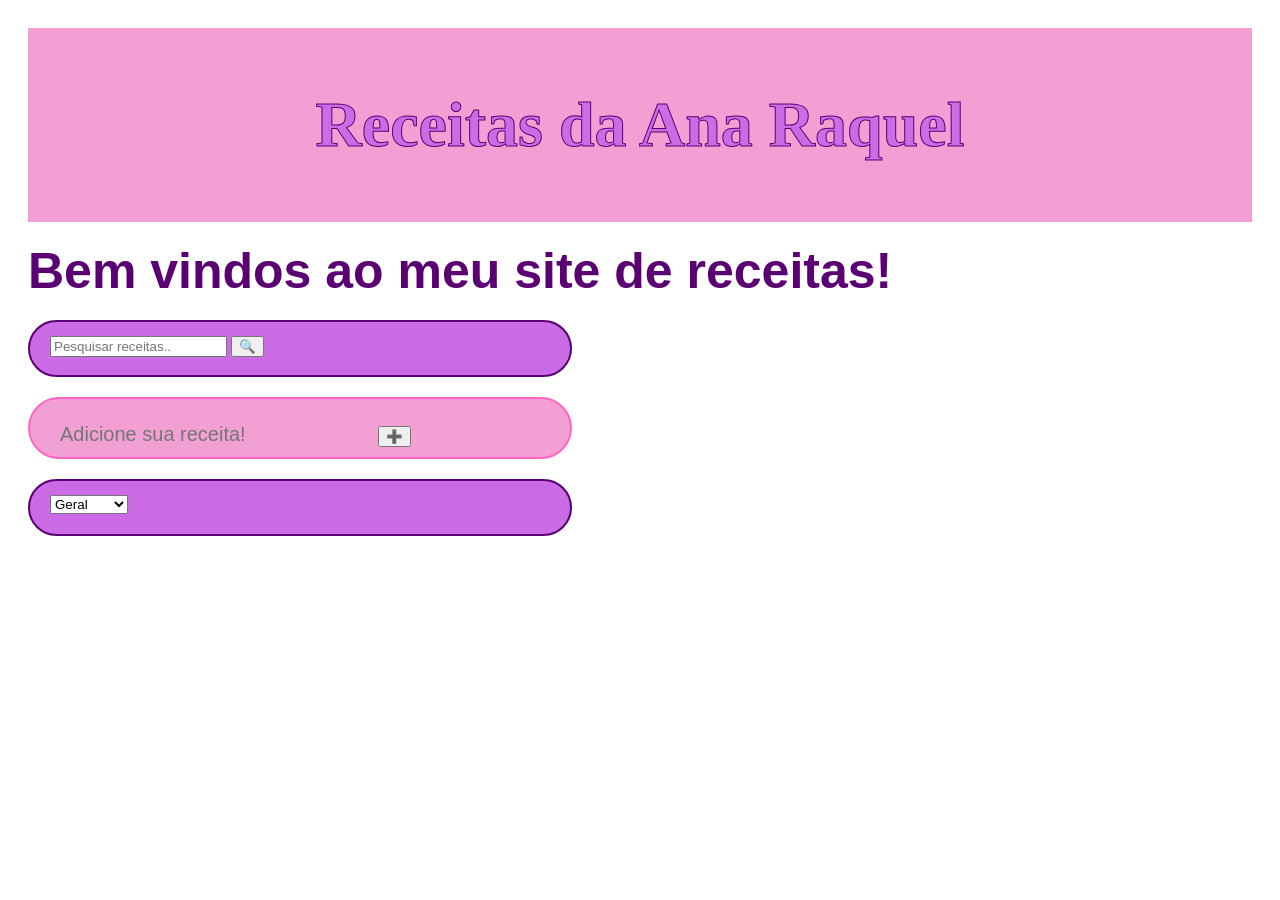
==== index.html @ 4e1964cd "mudanças na estrutura e no style" ====
<!DOCTYPE html>
<html lang="pt-br">

<head>
    <meta charset="UTF-8">
    <meta name="viewport" content="width=device-width, initial-scale=1.0">
    <link rel="stylesheet" href="style.css">
    <title>Receitas Ana Raquel</title>

</head>

<body>
    <div class="banner">
        <h1>Receitas da Ana Raquel</h1>
    </div>  

    <div>
        <header>
            <h1><strong>Bem vindos ao meu site de receitas!</strong></h1>
        </header>
    </div>

    <div class="pesquisa">
        <input
            type="search"
            placeholder="Pesquisar receitas.."
            name="busca">
            
        <button type="submit">🔍</button>

    </div>
     
    <div class="adicionar">
        <input
            placeholder="Adicione sua receita!"
            name="adicionar">
        <button class="btn-add">➕</button>
    </div>

    <div class="aba">

        <select>
            <option selected>Geral</option>
            <option>Doces</option>
            <option>Salgados</option>
            <option>Massas</option>
            <option>Saladas</option>
        </select>


   <!-- <select>
            <option selected>Doces ▼</option>
            <option>Bolos</option>
            <option>Biscoitos</option>
            <option>Pudins</option>
            <option>Pavês</option>
        </select>
        <select>
            <option selected>Salgados ▼</option>
            <option>Feijoada</option>
            <option>Pastel</option>
            <option>Coxinha</option>
            <option>Bolinho de arroz</option>
            <option>Fricassê</option>
        </select>
        <select>
            <option selected>Massas ▼</option>
            <option>Pizza</option>
            <option>Lasanha</option>
            <option>Macarrão</option>
        </select> -->

        
    </div>

   <!-- <header>Doces</header>

 <!- <div class="nome_da_receita">
        <h2>Biscoito outra coisa</h2>
        <img src="fotos\\biscoito_outracoisa.WEBP" alt="Biscoito outra coisa" width="500" height="auto">
    </div>
    <div class="instrucoes">
        <h3><strong>Ingredientes</strong></h3>
        <h4>100g de Amido de Milho</h4>
        <h4>100g de Açúcar</h4>
        <h4>50g de Margarina ou Manteiga</h4>
        <h4>1 gema</h4>
        <h3><strong>Modo de Preparo</strong></h3>
        <h4>1. Misture todos os ingredientes até formar uma massa homogênea.</h4>
        <h4>2. Faça bolinhas e coloque em uma assadeira untada.</h4>
        <h4>3. Asse em forno pré-aquecido a 180°C por cerca de 15 minutos ou até dourar.</h4>
        <h4>4. Deixe esfriar antes de servir.</h4>
    </div>

    <div class="nome_da_receita">
        <h2>Bolo de Chocolate</h2>
        <img src="fotos\\bolo_de_chocolate.JPG.jpg" alt="Bolo de Chocolate">
    </div>
    <div class="instrucoes">
        <h3><strong>Ingredientes</strong></h3>
        <h4>3 ovos</h4>
        <h4>1 xicara e meia do mix de farinha</h4>
        <h4>1/2 xícara de cacau em pó</h4>
        <h4>1 xícara de açúcar</h4>
        <h4>1/2 xícara de óleo</h4>
        <h4>1 xícara de água</h4>
        <h4><strong>Calda</strong></h4>
        <h4>1 caixa de Leite condensado</h4>
        <h4>1 caixa de creme de leite</h4>
        <h4>1 colher de margarina</h4>
        <h4>4 colheres de cacau em pó 50%</h4>
        <h4>1 pacotinho de granulado (opicional)</h4>
        <h3><strong>Modo de Preparo</strong></h3>
        <h4><strong>Antes de começar pré-aqueça o forno à 180°C</strong></h4>
        <h4>1.Separe as claras das gemas e bata as claras em neve.</h4>
        <h4>2.Misture as gemas, o açúcar e o óleo até formar um creme.</h4>
        <h4>3.Adicione o mix de farinha aos poucos, se necessário adicione um pouco da água </h4>
        <h4>4.Adicione o cacau em pó aos poucos</h4>
        <h4>5.Adicione a água</h4>
        <h4>6.Adicione as claras em neve aos poucos misturando na mão com delicadeza</h4>
        <h4>7.Incorpore o fermento na massa </h4>
        <h4>8.Despeje a massa em uma forma untada</h4>
        <h4>9.Coloque para assar em um forno a 180° por 40min</h4>
        <h4>10.Restire do forno quando espetar um garfo e ele sair limpo e espere esfriar antes de servir</h4>
        <h4><strong>Calda</strong></h4>
        <h4>1.Coloque o leite condensado, o creme de leite e o cacau em uma panela e misture até o cacau se dissolver completamente</h4>
        <h4>2.Adicione a manteiga, ligue o fogo e mexa constantemente em fogo médio até que esteja em ponto de calda(desgrudadando do fundo da panela) </h4>
        <h4>3.Despeje a calda no bolo e coloque o granulado</h4>

    </div>
    <div class="nome_da_receita">
        <h2>Pudim</h2>
        <img src="fotos\\pudim.WEBP" alt="Pudim" width="500" height="auto">
    </div>
    <div class="instrucoes">
        <h3><strong>Ingredientes</strong></h3>
        <h4>4 ovos</h4>
        <h4>1 lata de leite condensado</h4>
        <h4>A medida da lata leite condensado, de leite</H4>
        <h4>Açúcar</h4>
        <h3><strong>Modo de Preparo</strong></h3>
        <h4>1.Faça uma calda de caramelo com o açúcar e coloque na forma</h4>
        <h4>2.Coloque os ovos, o leite condensado e o leite no liquidificador e bata</h4>
        <h4>3.Dispense a mistura na forma e coloque papel alumínio para tampar</h4>
        <h4>4.coloque a forma do pudim em uma forma com água e coloque no forno</h4>
        <h4>5.Deixe no forno até que quando você espetar um palito ele saia limpo</h4>
        <h4>6.Restire do forno e coloque na geladeira até esfriar completamente</h4>
        <h4>7.Desenforme e sirva</h4>
    </div>
    
    <div class="nome_da_receita">
        <h2>Geladinho</h2>
        <img src="fotos\\geladinho.webp" alt="Geladinho" width="500" height="auto" >
    </div>
    <div class="instrucoes">
        <h3><strong>Ingredientes</strong></h3>
        <h4>1 litro de leite</h4>
        <h4>500ml de água</h4>
        <h4>2 xícaras de chá de açúcar</h4>
        <h4>1 colher de sopa de liga neutra</h4>
        <h4>1 xícara de chá de cacau em pó</h4>
        <h3><strong>Modo de Preparo</strong></h3>
        <h4>1.Em uma panela, adicione o açúcar, o achocolatado e a liga neutra. Misture bem os ingredientes secos até ficar homogêneo;</h4>
        <h4>2.Agora, acrescente o leite integral e a água, ainda fora do fogo. Misture novamente até dissolver completamente. Leve a panela ao fogo médio e cozinhe até começar a ferver;</h4>
        <h4>3.Abaixe o fogo e mantenha fervendo por 2 minutos, mexendo ocasionalmente. Desligue o fogo e deixe a base esfriar completamente;</h4>
        <h4>4.Posicione um funil (ou bico de confeitar) no saquinho de geladinho;</h4>
        <h4>5.Meça cerca de 100 ml e despeje dentro do saquinho, retire o ar pressionando com os dedos até o líquido subir;</h4>
        <h4>6.Torça a ponta do saquinho para vedar e amarre com linha, dando três voltas e três nós;</h4>
        <h4>7.Leve os geladinhos ao congelador até ficarem completamente firmes. E sirva bem gelado!</h4>
    </div> -->
</body>

</html>
---- style.css ----
body{
    padding: 20px;
}


/*.banner{
    background-color: #f45eff;
    padding: 40px 20px;
    text-align: center;
    color: #b230f8;
    font-size: 5vw;    
    -webkit-text-stroke: 1px #000000;
    box-sizing: border-box;
    width: 100%;
}*/

.banner{
    background-color: #f2a0d3;
    width: 100%;
    padding: clamp(20px, 5vw, 60px) 20px;
    box-sizing: border-box;
}

.banner h1 {
    margin: 0;
    text-align: center;
    color: #cb6ce6;
    font-family: Cambria, Cochin, Georgia, Times, 'Times New Roman', serif;
    font-size: clamp(32px, 5vw, 70px);
    -webkit-text-stroke: 1px #5a0073;
}

header h1 {
   text-align: margin;
    font-size: 50px;
    color: #5a0073;
    margin-top: 20px;
    margin-bottom: 20px;
    font-family:Verdana, Tahoma, sans-serif;

}

.pesquisa {
    width: 500px;
    height: 25px;
    padding: 14px 20px;
    background-color: #cb6ce6;
    border: 2px solid #5a0073;
    border-radius: 999px;
    outline: none;
    font-size: 16px;
    margin-bottom: 20px;
}

.adicionar {
    width: 500px;
    height: 30px;
    padding: 14px 20px;
    background-color: #f2a0d3;
    border: 2px solid #ff66c4;
    border-radius: 999px;
    outline: none;
    font-size: 30px;
    margin-top: 20px;
    margin-bottom: 20px;
}

.adicionar input {
    width: 300px;
    padding: 10px;
    border: none;
    outline: none;
    box-shadow: none;
    background-color: #f2a0d3;
    text-align: left;
    font-size: 20px;
    line-height: center;
}


.aba {
    width: 500px;
    height: 25px;
    padding: 14px 20px;
    background-color: #cb6ce6;
    border: 2px solid #5a0073;
    border-radius: 999px;
    outline: none;
    font-size: 16px;
    margin-top: 20px;
    margin-bottom: 20px ;
}



/*header{
    padding: 20px;
    font-size: 50px;
    color: #000000;
    font-family: 'Courier New', Courier, monospace;
    margin-top: 20px;
    margin-bottom: 20px;
    background-color: #8a30f8;
    width: 150px;
    height: 60px;
    border-radius: 20px;
} */

/*
.nome_da_receita{
    text-align: margin;
    font-size: 30px;
    color: #cb73fb;
    font-family: 'Courier New', Courier, monospace;
    margin-top: 20px;
    margin-bottom: 20px;
}

.instrucoes{
    text-align: margin;
    font-size: 20px;
    color: #000000;
    font-family: 'Courier New', Courier, monospace;
    margin-top: 20px;
    margin-bottom: 20px;
}

.instrucoes h3 {
    text-align:margin;
    font-size:25px;
    color: #000000;
    font-family: 'Courier New', Courier, monospace;
    margin-top: 20;
    margin-bottom: 20px;
    background-color: #f45eff;
    width: 250px;
    height: 30px;
}

.biscoito_outracoisa.WEBP{
    width: 150px;
    height: auto;
    margin: 15px;
    border-radius: 10px;
}

.bolo_de_chocolate.JPG{
    width: 300px;
    height: auto;
    margin: 15px;
    border-radius: 10px;
}

.pudim.JPG{
    width: 300px;
    height: auto;
    margin: 15px;
    border-radius: 10px;
}

.geladinho.wbp{
    width: 300px;
    height: auto;
    margin: 15px;
    border-radius: 10px;
} */
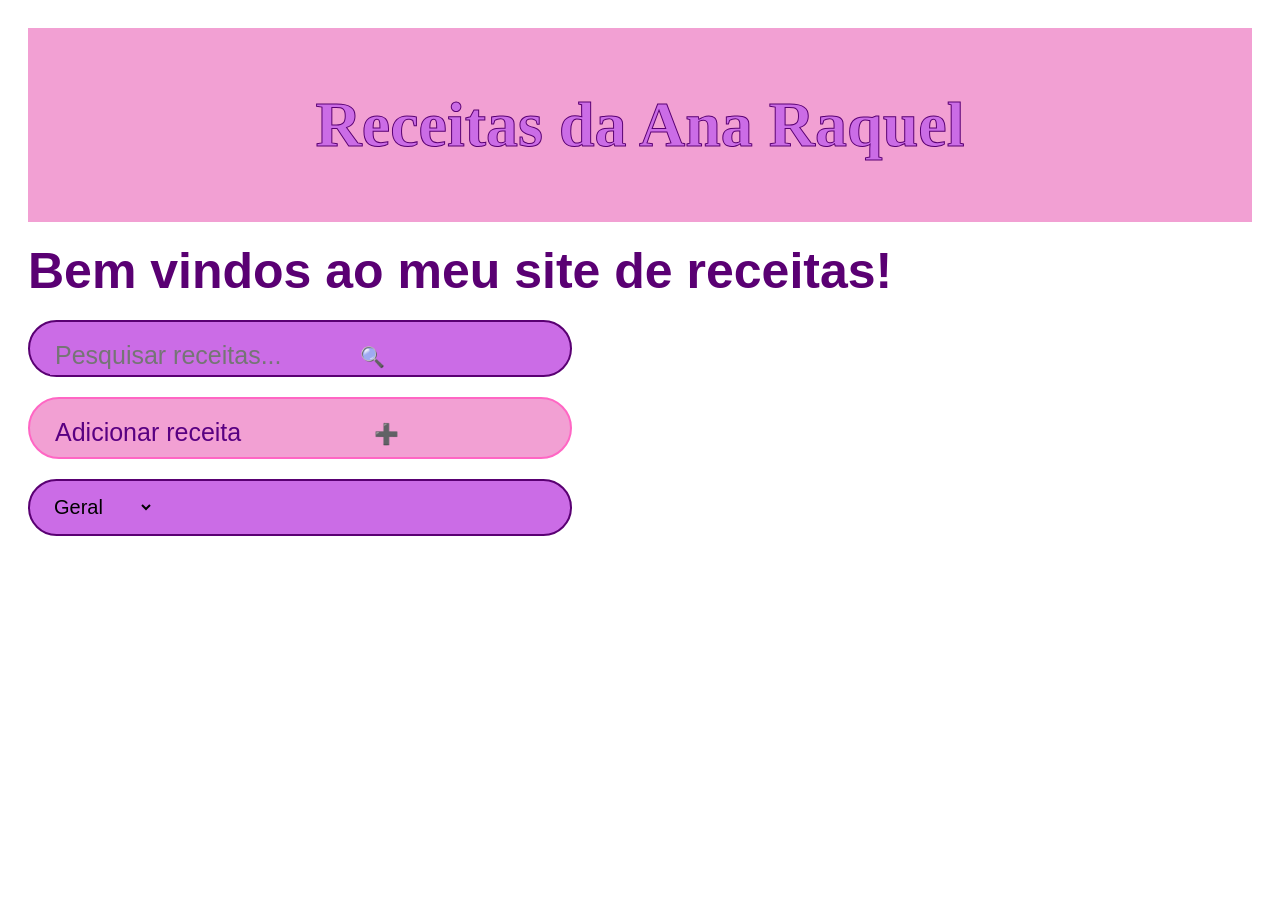
==== commit b1859473: "alterações no style" ====
--- a/index.html
+++ b/index.html
@@ -23,17 +23,18 @@
     <div class="pesquisa">
         <input
             type="search"
-            placeholder="Pesquisar receitas.."
+            placeholder="Pesquisar receitas..."
             name="busca">
             
-        <button type="submit">🔍</button>
+        <button class="pesquisar" type="submit">🔍</button>
 
     </div>
      
     <div class="adicionar">
         <input
-            placeholder="Adicione sua receita!"
-            name="adicionar">
+            type="text"
+            value="Adicionar receita"
+            readonly >
         <button class="btn-add">➕</button>
     </div>
 
--- a/style.css
+++ b/style.css
@@ -52,6 +52,26 @@
     margin-bottom: 20px;
 }
 
+.pesquisa input{
+    width: 300px;
+    padding: 5px ;
+    border: none;
+    outline: none;
+    box-shadow: none;
+    background-color: #cb6ce6;
+    text-align: left;
+    font-size: 25px;
+    line-height: center ;
+    color: #e7b2ff;
+}
+.pesquisar {
+    background-color: #cb6ce6;
+    border: none;
+    outline: none;
+    box-shadow: none;
+    font-size: 20px;
+}
+
 .adicionar {
     width: 500px;
     height: 30px;
@@ -67,14 +87,22 @@
 
 .adicionar input {
     width: 300px;
-    padding: 10px;
+    padding: 5px ;
     border: none;
     outline: none;
     box-shadow: none;
     background-color: #f2a0d3;
     text-align: left;
-    font-size: 20px;
-    line-height: center;
+    font-size: 25px;
+    line-height: center ;
+    color: #590082;
+}
+.btn-add {
+    background-color: #f2a0d3;
+    border: none;
+    outline: none;
+    box-shadow: none;
+    font-size: 20px;
 }
 
 
@@ -91,7 +119,15 @@
     margin-bottom: 20px ;
 }
 
-
+select {
+    background-color: #cb6ce6;
+    border: none;
+    outline: none;
+    box-shadow: none;
+    font-size: 20px;
+
+
+}
 
 /*header{
     padding: 20px;
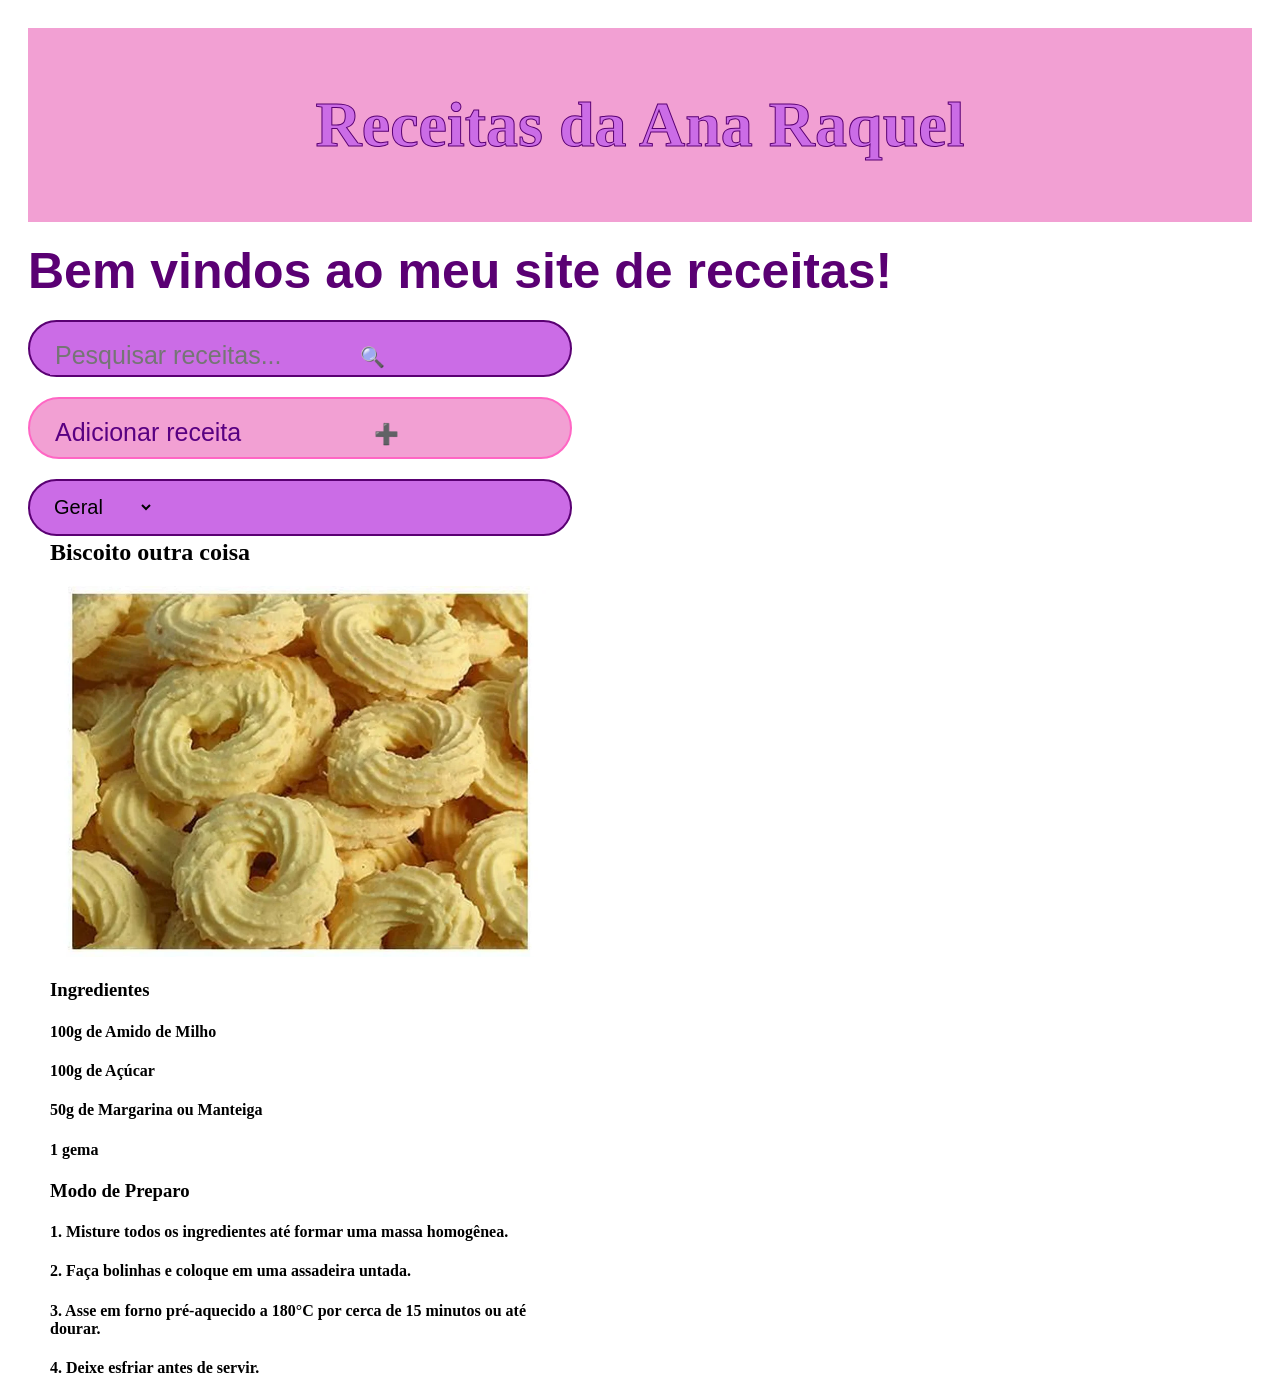
==== commit d8181000: "funções foram adicionadas" ====
--- a/index.html
+++ b/index.html
@@ -40,14 +40,33 @@
 
     <div class="aba">
 
-        <select>
-            <option selected>Geral</option>
-            <option>Doces</option>
-            <option>Salgados</option>
-            <option>Massas</option>
-            <option>Saladas</option>
+        <select id="categorias">
+            <option value="geral" selected>Geral</option>
+            <option value="doces">Doces</option>
+            <option value="salgados">Salgados</option>
+            <option value="massas">Massas</option>
+            <option value="saladas">Saladas</option>
         </select>
 
+    <div id="receitas">
+        <div class="receita doces">
+            <h2>Biscoito outra coisa</h2>
+        <img src="fotos\\biscoito_outracoisa.WEBP" alt="Biscoito outra coisa" width="500" height="auto">
+
+        <div class="instrucoes">
+        <h3><strong>Ingredientes</strong></h3>
+        <h4>100g de Amido de Milho</h4>
+        <h4>100g de Açúcar</h4>
+        <h4>50g de Margarina ou Manteiga</h4>
+        <h4>1 gema</h4>
+        <h3><strong>Modo de Preparo</strong></h3>
+        <h4>1. Misture todos os ingredientes até formar uma massa homogênea.</h4>
+        <h4>2. Faça bolinhas e coloque em uma assadeira untada.</h4>
+        <h4>3. Asse em forno pré-aquecido a 180°C por cerca de 15 minutos ou até dourar.</h4>
+        <h4>4. Deixe esfriar antes de servir.</h4>
+    </div>
+        </div>
+    </div>
 
    <!-- <select>
             <option selected>Doces ▼</option>
@@ -154,6 +173,7 @@
         <img src="fotos\\geladinho.webp" alt="Geladinho" width="500" height="auto" >
     </div>
     <div class="instrucoes">
+
         <h3><strong>Ingredientes</strong></h3>
         <h4>1 litro de leite</h4>
         <h4>500ml de água</h4>
@@ -169,6 +189,8 @@
         <h4>6.Torça a ponta do saquinho para vedar e amarre com linha, dando três voltas e três nós;</h4>
         <h4>7.Leve os geladinhos ao congelador até ficarem completamente firmes. E sirva bem gelado!</h4>
     </div> -->
+    <script src="script.js"></script>
+
 </body>
 
 </html>
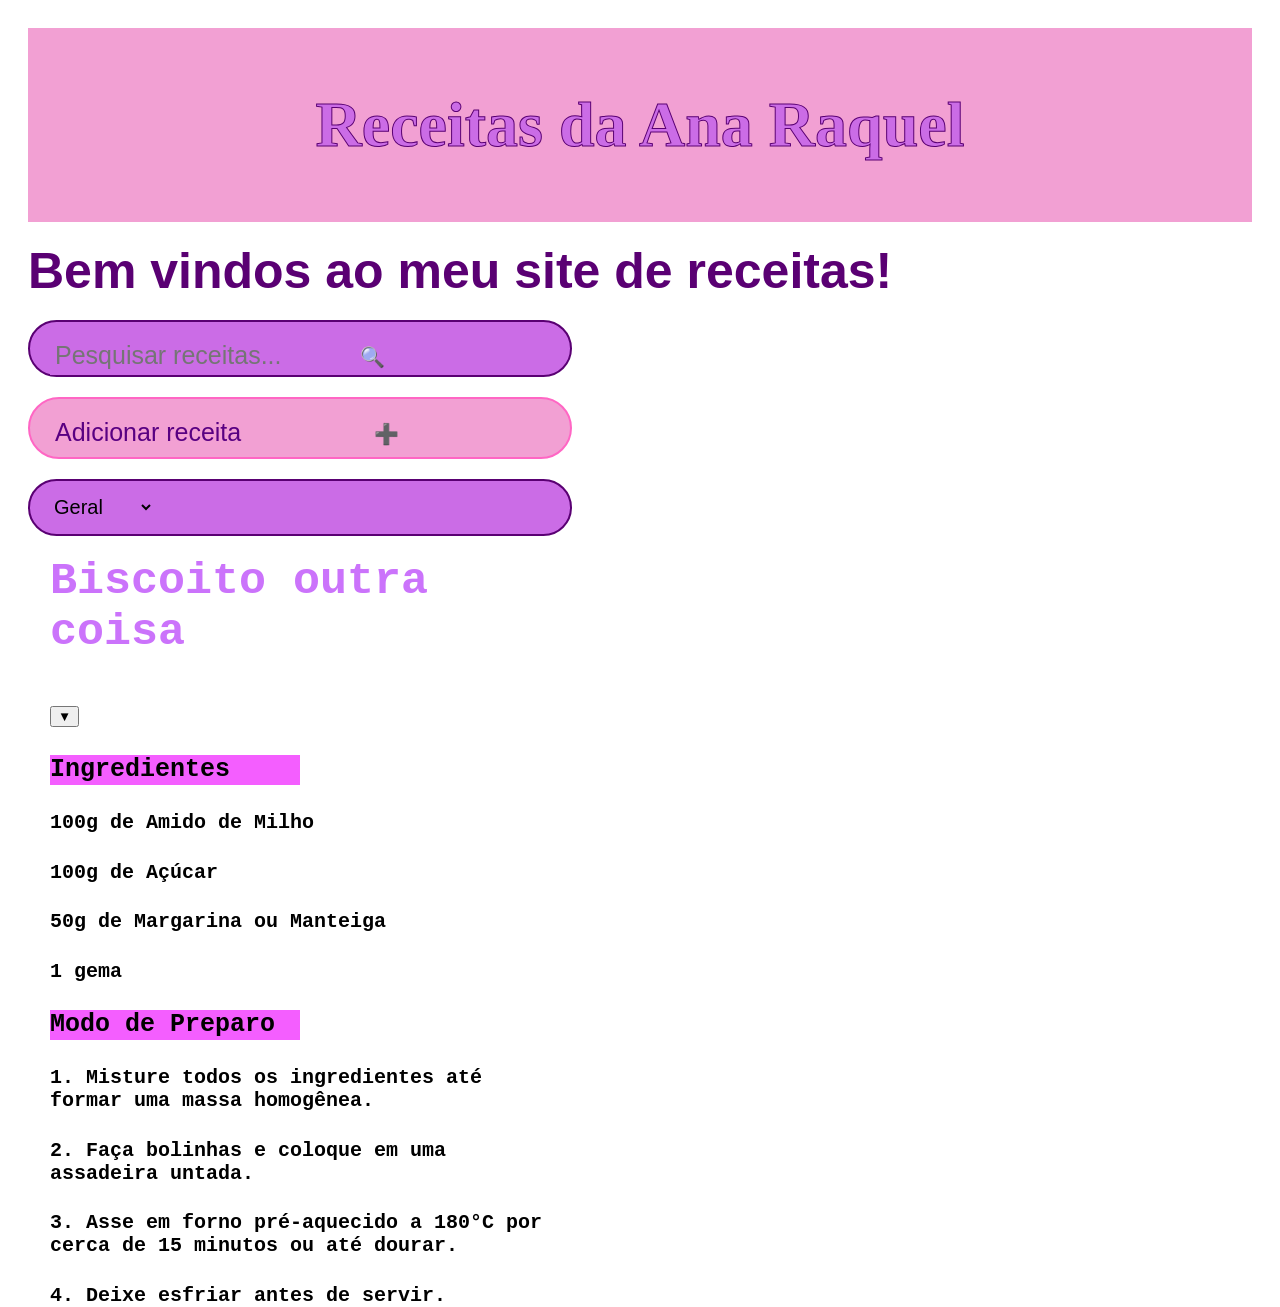
==== commit 6b9f077c: "funções foram adicionadas" ====
--- a/index.html
+++ b/index.html
@@ -50,22 +50,26 @@
 
     <div id="receitas">
         <div class="receita doces">
-            <h2>Biscoito outra coisa</h2>
-        <img src="fotos\\biscoito_outracoisa.WEBP" alt="Biscoito outra coisa" width="500" height="auto">
-
-        <div class="instrucoes">
-        <h3><strong>Ingredientes</strong></h3>
-        <h4>100g de Amido de Milho</h4>
-        <h4>100g de Açúcar</h4>
-        <h4>50g de Margarina ou Manteiga</h4>
-        <h4>1 gema</h4>
-        <h3><strong>Modo de Preparo</strong></h3>
-        <h4>1. Misture todos os ingredientes até formar uma massa homogênea.</h4>
-        <h4>2. Faça bolinhas e coloque em uma assadeira untada.</h4>
-        <h4>3. Asse em forno pré-aquecido a 180°C por cerca de 15 minutos ou até dourar.</h4>
-        <h4>4. Deixe esfriar antes de servir.</h4>
-    </div>
-        </div>
+            <div class="nome_da_receita">
+                 <h2>Biscoito outra coisa</h2>
+                 <button class="abrir">▼</button>
+            </div>
+           
+            <div class="conteudo">
+                <div class="instrucoes">
+                <h3><strong>Ingredientes</strong></h3>
+                <h4>100g de Amido de Milho</h4>
+                <h4>100g de Açúcar</h4>
+                <h4>50g de Margarina ou Manteiga</h4>
+                <h4>1 gema</h4>
+                <h3><strong>Modo de Preparo</strong></h3>
+                <h4>1. Misture todos os ingredientes até formar uma massa homogênea.</h4>
+                <h4>2. Faça bolinhas e coloque em uma assadeira untada.</h4>
+                <h4>3. Asse em forno pré-aquecido a 180°C por cerca de 15 minutos ou até dourar.</h4>
+                <h4>4. Deixe esfriar antes de servir.</h4>
+                </div>
+    </div>
+             </div>
     </div>
 
    <!-- <select>
--- a/style.css
+++ b/style.css
@@ -142,7 +142,12 @@
     border-radius: 20px;
 } */
 
-/*
+.conteudo {
+    display: "none"
+}
+
+
+
 .nome_da_receita{
     text-align: margin;
     font-size: 30px;
@@ -199,4 +204,4 @@
     height: auto;
     margin: 15px;
     border-radius: 10px;
-} */+} 
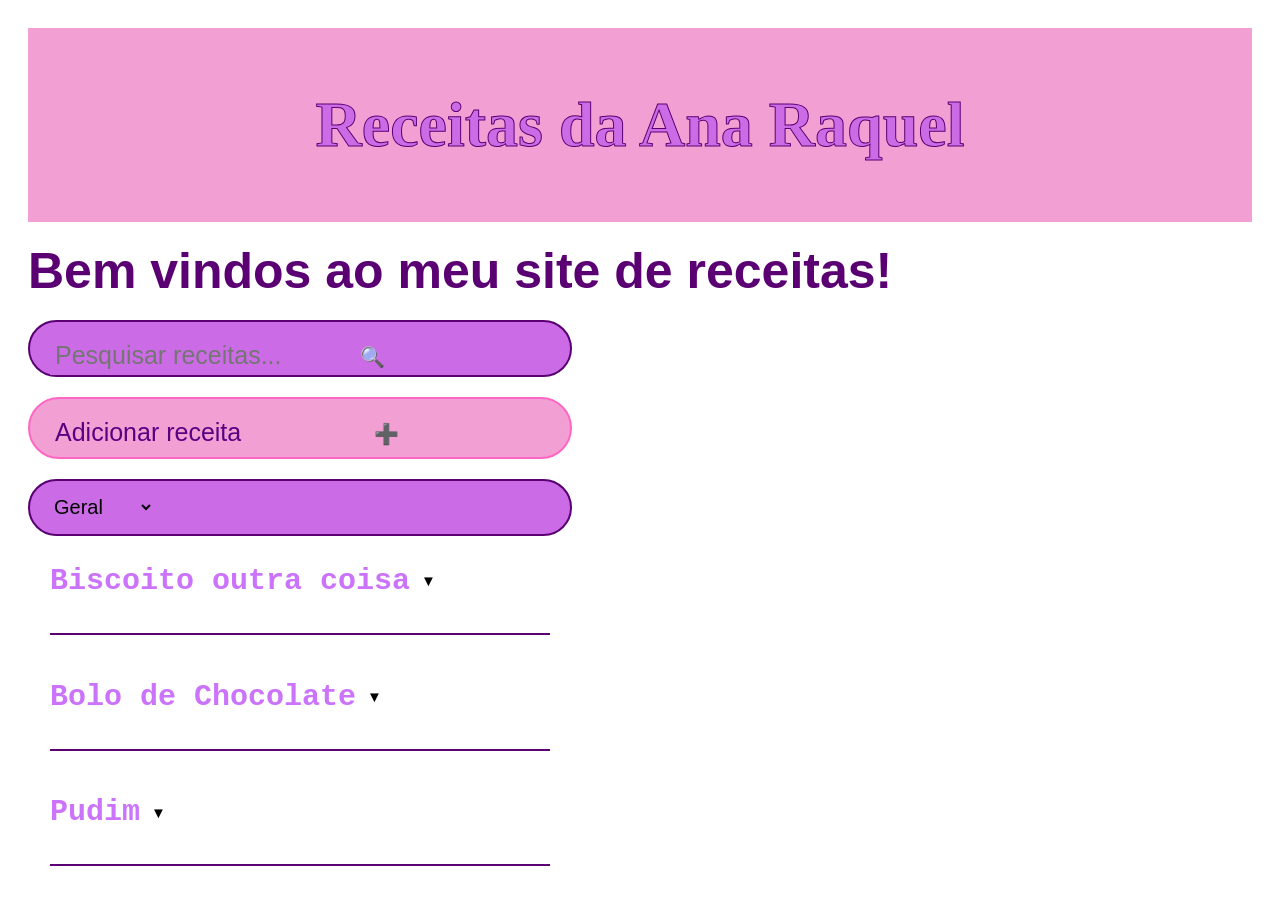
==== commit bd0d18ff: "funções foram adicionadas" ====
--- a/index.html
+++ b/index.html
@@ -56,20 +56,100 @@
             </div>
            
             <div class="conteudo">
+                <div class="imagem">
+                     <img src="fotos\\biscoito_outracoisa.WEBP" alt="Biscoito outra coisa" width="500" height="auto">
+                </div>
+
                 <div class="instrucoes">
+                    <h3><strong>Ingredientes</strong></h3>
+                    <h4>100g de Amido de Milho</h4>
+                    <h4>100g de Açúcar</h4>
+                    <h4>50g de Margarina ou Manteiga</h4>
+                    <h4>1 gema</h4>
+                    <h3><strong>Modo de Preparo</strong></h3>
+                    <h4>1. Misture todos os ingredientes até formar uma massa homogênea.</h4>
+                    <h4>2. Faça bolinhas e coloque em uma assadeira untada.</h4>
+                    <h4>3. Asse em forno pré-aquecido a 180°C por cerca de 15 minutos ou até dourar.</h4>
+                    <h4>4. Deixe esfriar antes de servir.</h4>
+                </div>
+            </div>
+            </div>
+
+        <div class="receita doces">
+             <div class="nome_da_receita">
+                <h2>Bolo de Chocolate</h2>
+                <button class="abrir">▼</button>
+             </div>
+
+             <div class="conteudo">
+                <div class="imagem">
+                    <img src="fotos\\bolo_de_chocolate.JPG.jpg" alt="Bolo de Chocolate">
+                </div>
+                
+                <div class="instrucoes">
+                    <h3><strong>Ingredientes</strong></h3>
+                    <h4>3 ovos</h4>
+                    <h4>1 xicara e meia do mix de farinha</h4>
+                    <h4>1/2 xícara de cacau em pó</h4>
+                    <h4>1 xícara de açúcar</h4>
+                    <h4>1/2 xícara de óleo</h4>
+                    <h4>1 xícara de água</h4>
+                    <h4><strong>Calda</strong></h4>
+                    <h4>1 caixa de Leite condensado</h4>
+                    <h4>1 caixa de creme de leite</h4>
+                    <h4>1 colher de margarina</h4>
+                    <h4>4 colheres de cacau em pó 50%</h4>
+                    <h4>1 pacotinho de granulado (opicional)</h4>
+                    <h3><strong>Modo de Preparo</strong></h3>
+                    <h4><strong>Antes de começar pré-aqueça o forno à 180°C</strong></h4>
+                    <h4>1.Separe as claras das gemas e bata as claras em neve.</h4>
+                    <h4>2.Misture as gemas, o açúcar e o óleo até formar um creme.</h4>
+                    <h4>3.Adicione o mix de farinha aos poucos, se necessário adicione um pouco da água </h4>
+                    <h4>4.Adicione o cacau em pó aos poucos</h4>
+                    <h4>5.Adicione a água</h4>
+                    <h4>6.Adicione as claras em neve aos poucos misturando na mão com delicadeza</h4>
+                    <h4>7.Incorpore o fermento na massa </h4>
+                    <h4>8.Despeje a massa em uma forma untada</h4>
+                    <h4>9.Coloque para assar em um forno a 180° por 40min</h4>
+                    <h4>10.Restire do forno quando espetar um garfo e ele sair limpo e espere esfriar antes de servir</h4>
+                    <h4><strong>Calda</strong></h4>
+                    <h4>1.Coloque o leite condensado, o creme de leite e o cacau em uma panela e misture até o cacau se dissolver completamente</h4>
+                    <h4>2.Adicione a manteiga, ligue o fogo e mexa constantemente em fogo médio até que esteja em ponto de calda(desgrudadando do fundo da panela) </h4>
+                    <h4>3.Despeje a calda no bolo e coloque o granulado</h4>
+
+                </div>
+
+             </div>
+            </div>
+    </div>
+    
+        <div class="receita doces">
+            <div class="nome_da_receita">
+                <h2>Pudim</h2>
+                <button class="abrir">▼</button>
+        </div>
+        <div class="conteudo">
+            <div class="imagem">
+                <img src="fotos\\pudim.WEBP" alt="Pudim" width="500" height="auto">
+            </div>
+
+            <div class="instrucoes">
                 <h3><strong>Ingredientes</strong></h3>
-                <h4>100g de Amido de Milho</h4>
-                <h4>100g de Açúcar</h4>
-                <h4>50g de Margarina ou Manteiga</h4>
-                <h4>1 gema</h4>
+                <h4>4 ovos</h4>
+                <h4>1 lata de leite condensado</h4>
+                <h4>A medida da lata leite condensado, de leite</H4>
+                <h4>Açúcar</h4>
                 <h3><strong>Modo de Preparo</strong></h3>
-                <h4>1. Misture todos os ingredientes até formar uma massa homogênea.</h4>
-                <h4>2. Faça bolinhas e coloque em uma assadeira untada.</h4>
-                <h4>3. Asse em forno pré-aquecido a 180°C por cerca de 15 minutos ou até dourar.</h4>
-                <h4>4. Deixe esfriar antes de servir.</h4>
-                </div>
-    </div>
-             </div>
+                <h4>1.Faça uma calda de caramelo com o açúcar e coloque na forma</h4>
+                <h4>2.Coloque os ovos, o leite condensado e o leite no liquidificador e bata</h4>
+                <h4>3.Dispense a mistura na forma e coloque papel alumínio para tampar</h4>
+                <h4>4.coloque a forma do pudim em uma forma com água e coloque no forno</h4>
+                <h4>5.Deixe no forno até que quando você espetar um palito ele saia limpo</h4>
+                <h4>6.Restire do forno e coloque na geladeira até esfriar completamente</h4>
+                <h4>7.Desenforme e sirva</h4>
+            </div>
+        </div>
+
     </div>
 
    <!-- <select>
--- a/style.css
+++ b/style.css
@@ -129,6 +129,10 @@
 
 }
 
+.conteudo {
+    display: none;
+}
+
 /*header{
     padding: 20px;
     font-size: 50px;
@@ -142,19 +146,33 @@
     border-radius: 20px;
 } */
 
-.conteudo {
-    display: "none"
-}
+
+
 
 
 
 .nome_da_receita{
     text-align: margin;
-    font-size: 30px;
+    font-size: 20px;
     color: #cb73fb;
     font-family: 'Courier New', Courier, monospace;
     margin-top: 20px;
     margin-bottom: 20px;
+
+    display: flex;
+    align-items: center;
+    gap: 5px;
+
+    border-bottom: 2px solid #5a0073;
+    padding-bottom: 10px;
+}
+
+.abrir {
+    background: none;
+    border: none;
+    outline: none;
+    box-shadow: none;
+    font-size: 15px;
 }
 
 .instrucoes{
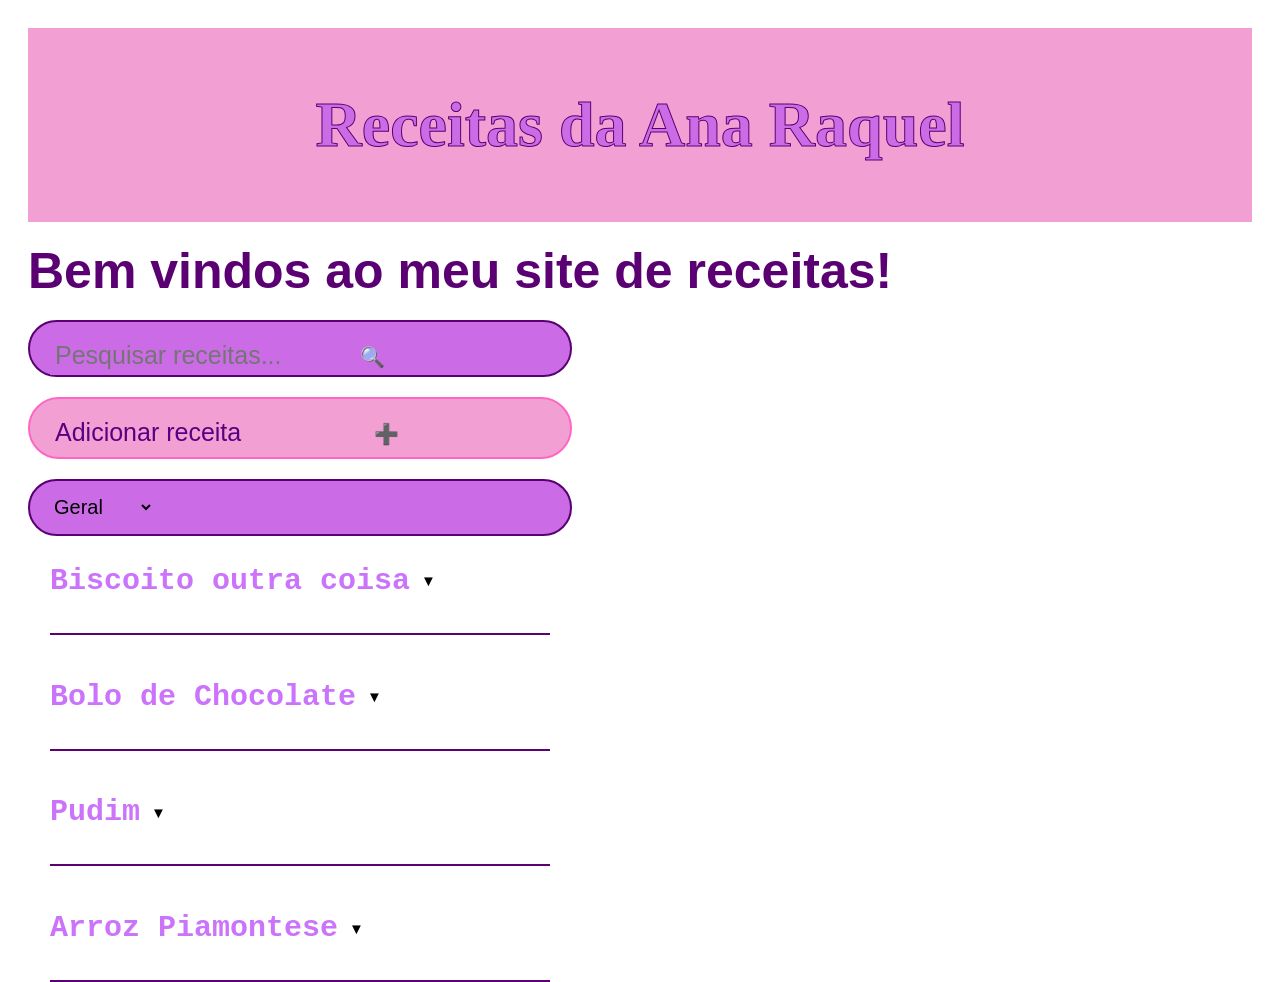
==== commit 0f958311: "receita foi adicionda" ====
--- a/index.html
+++ b/index.html
@@ -152,6 +152,35 @@
 
     </div>
 
+        <div class="receita salgados">
+            <div class="nome_da_receita">
+                <h2>Arroz Piamontese</h2>
+                <button class="abrir">▼</button>
+            </div>
+
+            <div class="conteudo">
+                <div class="imagem">
+                    <img src="fotos\\arroz-piamontese.WEBP" alt="Arroz-piamontese" width="500" height="auto">
+                </div>
+
+                <div class="instrucoes">
+                    <h3><strong>Ingredientes</strong></h3>
+                    <h4>3 xícaras de arroz já cozido</h4>
+                    <h4>1 colher de sopa de manteiga ou margarina</h4>
+                    <h4>1/2 cebola picada e alho a gosto</h4>
+                    <h4>100g de champignon fatiado</h4>
+                    <h4>1 caixinha de creme de leite</h4>
+                    <h4>1 xícara de queijo parmesão ralado</h4>
+                    <h4>Sal, pimenta-do-reino e noz-moscada a gosto</h4>
+                    <h3><strong>Modo de preparo</strong></h3>
+                    <h4>1.Refogar: Derreta a manteiga em uma panela e doure a cebola e o alho.</h4>
+                    <h4>2.Adicionar cogumelos: Coloque o champignon e refogue por alguns minutos.</h4>
+                    <h4>3.Criar o creme: Acrescente o creme de leite, tempere com sal, pimenta e noz-moscada, e deixe aquecer bem.</h4>
+                    <h4>4.Misturar: Junte o arroz cozido e o queijo parmesão, mexendo até o queijo derreter e o prato ficar bem cremoso.</h4>
+                </div>
+            </div>
+        </div>
+
    <!-- <select>
             <option selected>Doces ▼</option>
             <option>Bolos</option>
--- a/style.css
+++ b/style.css
@@ -222,4 +222,12 @@
     height: auto;
     margin: 15px;
     border-radius: 10px;
-} +} 
+
+.arroz-piamontese.WEBP {
+    width: 300px;
+    height: auto;
+    margin: 15px;
+    border-radius: 10px;
+
+}
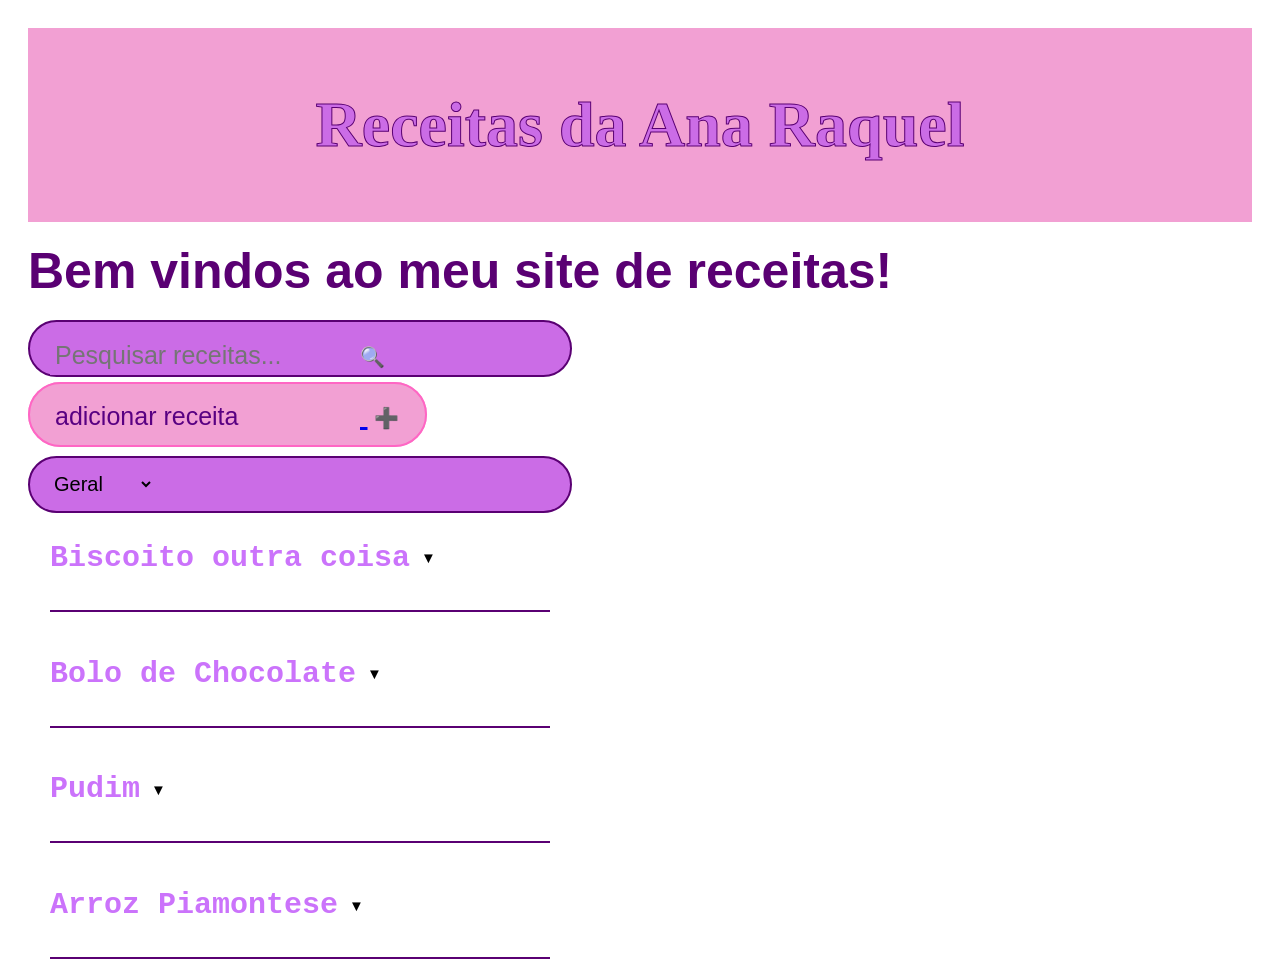
==== commit fa382367: "salvando alterações" ====
--- a/index.html
+++ b/index.html
@@ -21,7 +21,8 @@
     </div>
 
     <div class="pesquisa">
-        <input
+        <input 
+            id="pesquisa"
             type="search"
             placeholder="Pesquisar receitas..."
             name="busca">
@@ -30,13 +31,21 @@
 
     </div>
      
-    <div class="adicionar">
+  <!--  <div class="adicionar">
         <input
             type="text"
             value="Adicionar receita"
             readonly >
         <button class="btn-add">➕</button>
-    </div>
+    </div> -->
+
+    <a href="adicionar2.html" class="adicionar">
+        <input 
+            type="text"
+            value="adicionar receita"
+            readonly>
+        <button class="btn-add">➕</button>
+    </a>
 
     <div class="aba">
 
@@ -121,7 +130,7 @@
 
              </div>
             </div>
-    </div>
+    
     
         <div class="receita doces">
             <div class="nome_da_receita">
@@ -181,6 +190,7 @@
             </div>
         </div>
 
+    </div>
    <!-- <select>
             <option selected>Doces ▼</option>
             <option>Bolos</option>
